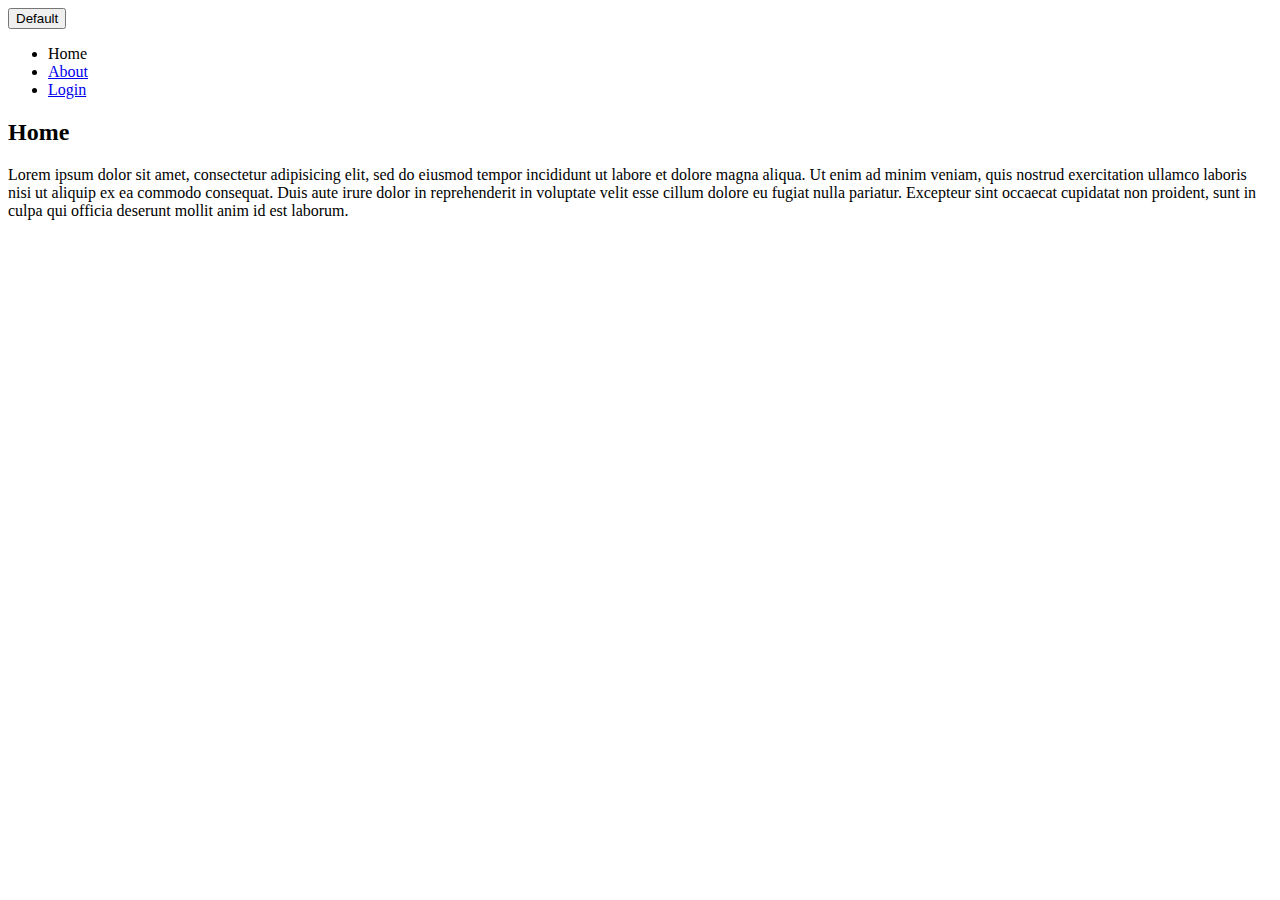
==== CSS/index.html @ 226ebf19 "new feature: apllied resource code to code along with lecture" ====
<!DOCTYPE html>
<html>
<head>
  <title>My first website!</title>
</head>
<body>
  <button class="btn btn-primary">Default</button>
  <header>
    <nav>
      <ul>
        <li>Home</li>
        <li><a href="about.html">About</a></li>
        <li><a href="login.html">Login</a></li>
      </ul>
    </nav>
  </header>
  <section>
    <h2>Home</h2>
    <p>Lorem ipsum dolor sit amet, consectetur adipisicing elit, sed do eiusmod
    tempor incididunt ut labore et dolore magna aliqua. Ut enim ad minim veniam,
    quis nostrud exercitation ullamco laboris nisi ut aliquip ex ea commodo
    consequat. Duis aute irure dolor in reprehenderit in voluptate velit esse
    cillum dolore eu fugiat nulla pariatur. Excepteur sint occaecat cupidatat non
    proident, sunt in culpa qui officia deserunt mollit anim id est laborum.</p>
  </section>
</body>
</html>
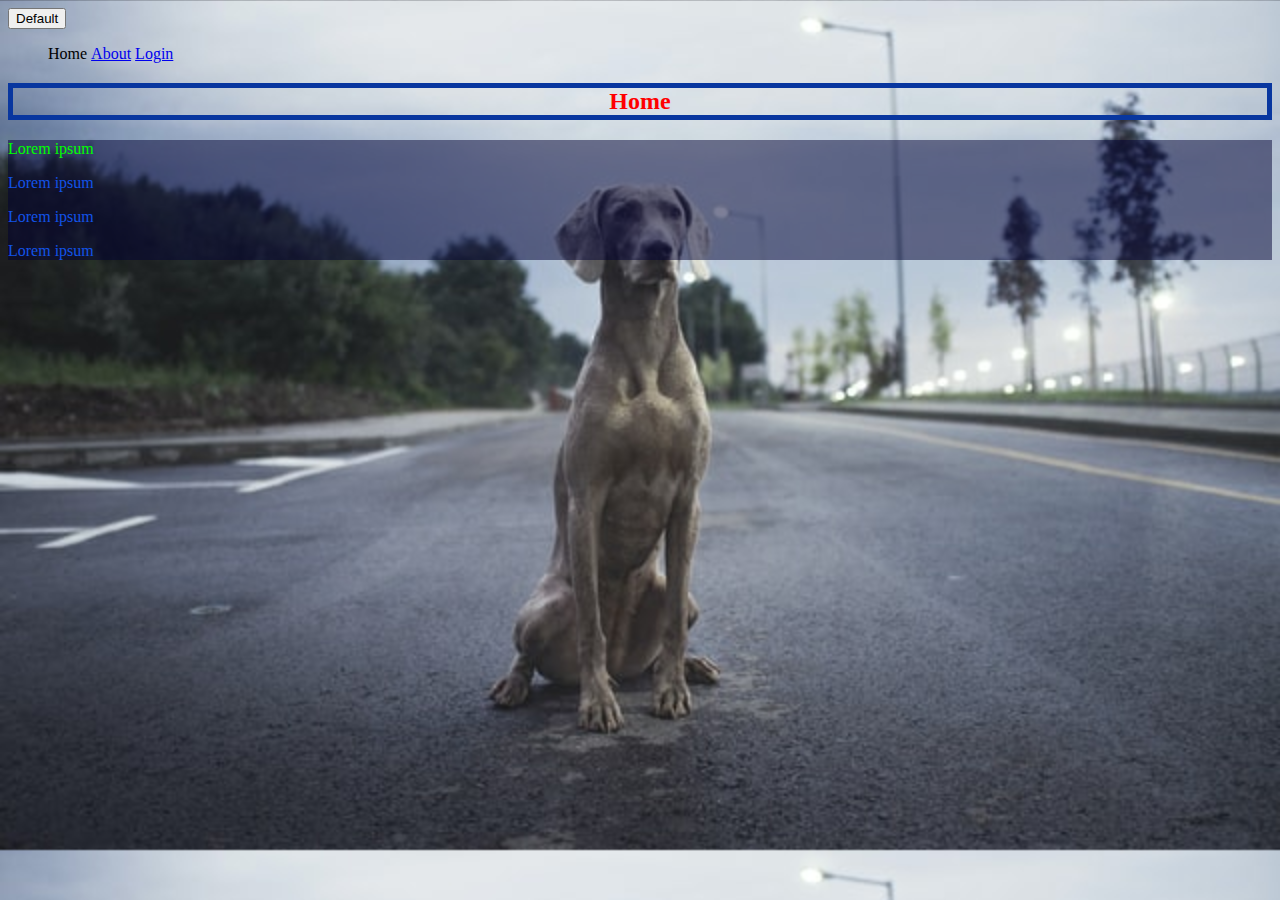
==== commit 73b48630: "code: practiced CSS selectors and worked along side lecture" ====
--- a/CSS/index.html
+++ b/CSS/index.html
@@ -3,6 +3,7 @@
 <html>
 <head>
   <title>My first website!</title>
+  <link rel="stylesheet" type="text/css" href="style.css">
 </head>
 <body>
   <button class="btn btn-primary">Default</button>
@@ -17,12 +18,14 @@
   </header>
   <section>
     <h2>Home</h2>
-    <p>Lorem ipsum dolor sit amet, consectetur adipisicing elit, sed do eiusmod
-    tempor incididunt ut labore et dolore magna aliqua. Ut enim ad minim veniam,
-    quis nostrud exercitation ullamco laboris nisi ut aliquip ex ea commodo
-    consequat. Duis aute irure dolor in reprehenderit in voluptate velit esse
-    cillum dolore eu fugiat nulla pariatur. Excepteur sint occaecat cupidatat non
-    proident, sunt in culpa qui officia deserunt mollit anim id est laborum.</p>
+    <div id="div1">
+      <p class="webtext active">Lorem ipsum </p>
+      <p class="webtext">Lorem ipsum </p>
+      <p class="webtext">Lorem ipsum </p>
+      <p class="webtext">Lorem ipsum </p>
+    </div>
+    
+
   </section>
 </body>
 </html>--- a/CSS/style.css
+++ b/CSS/style.css
@@ -0,0 +1,36 @@
+/*Selector {
+	Property: Value;
+}*/
+
+body {
+	background-image: url(weimaraner.jpg);
+	background-size: cover;
+}
+
+h2 {
+	color: red;
+	text-align: center;
+	border: 5px solid #08369F;
+	cursor: pointer;
+}
+
+p {
+	color: #4976DE;
+}
+
+li {
+	list-style: none;
+	display: inline-block;
+}
+
+.webtext {
+	color: #1253E8;	
+}
+
+.active {
+	color: lime;
+}
+
+#div1 {
+	background: rgba(0, 0, 50.2, .5);
+}